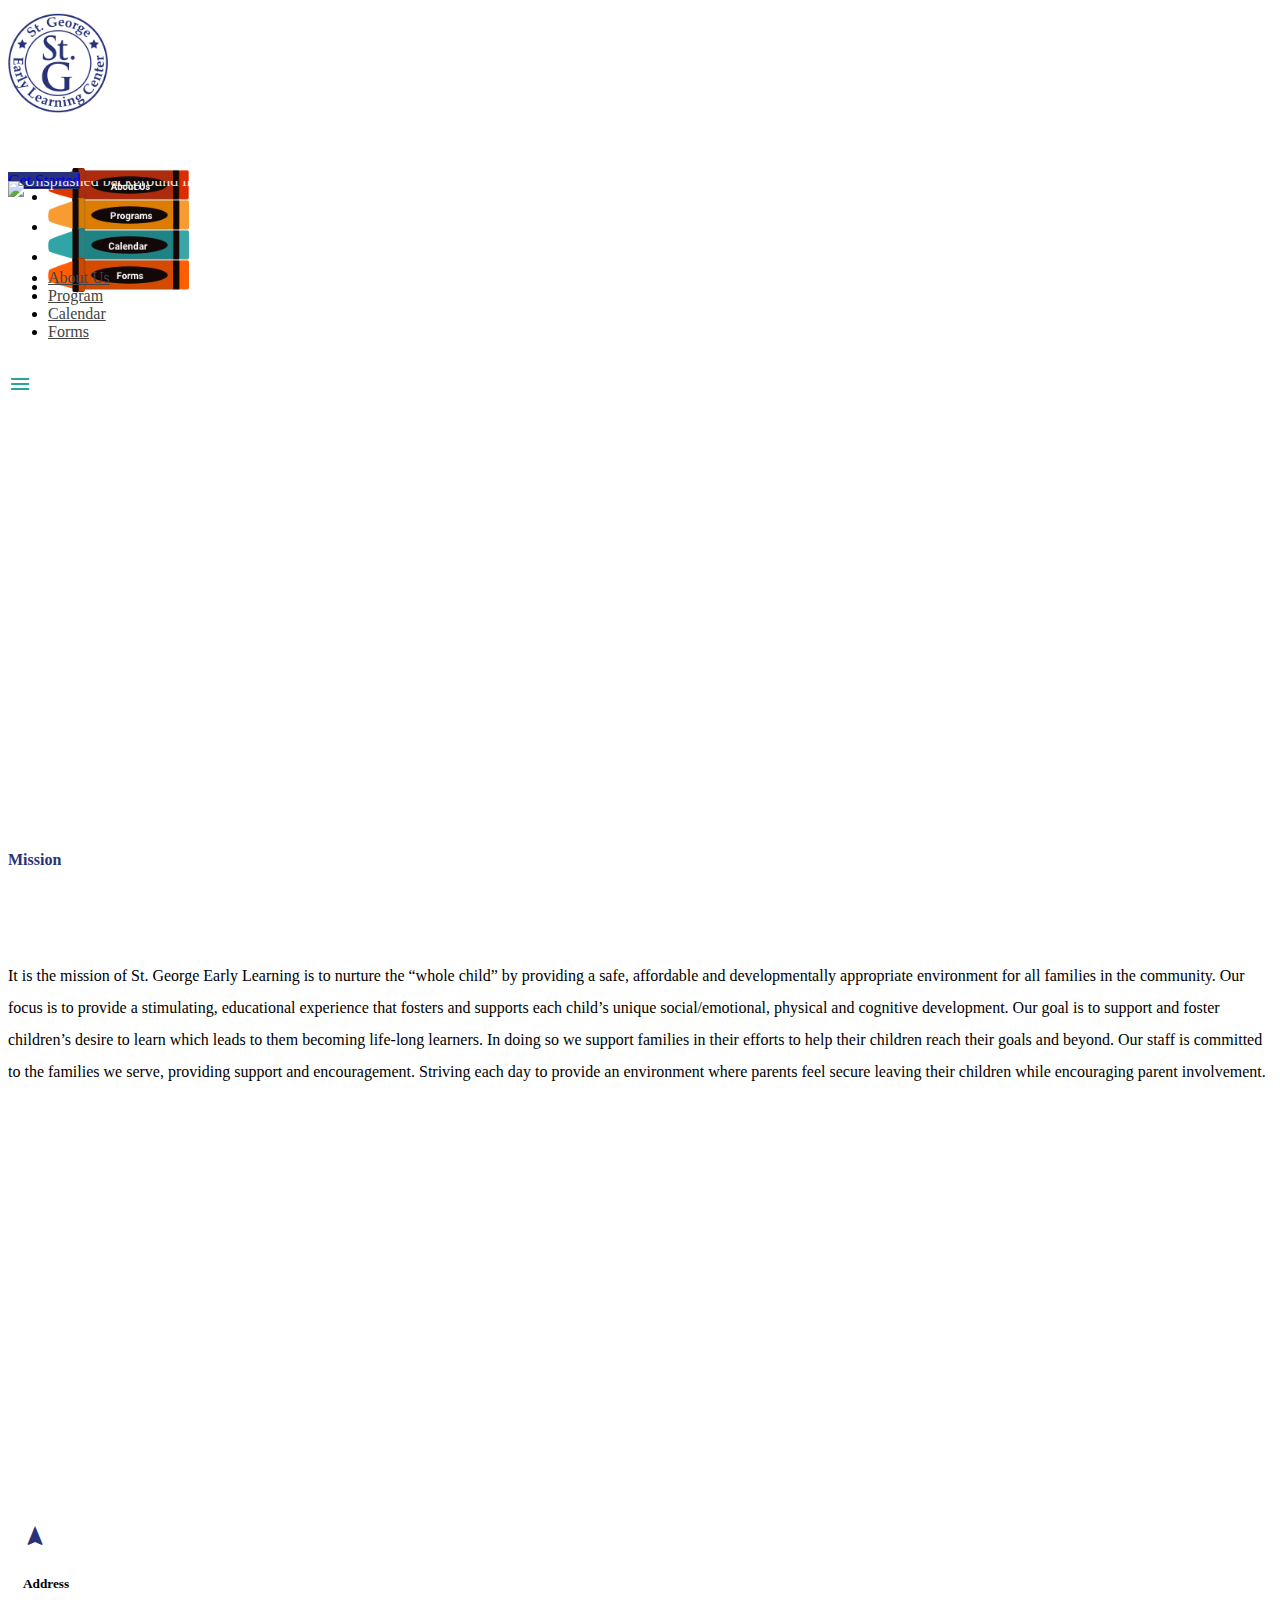
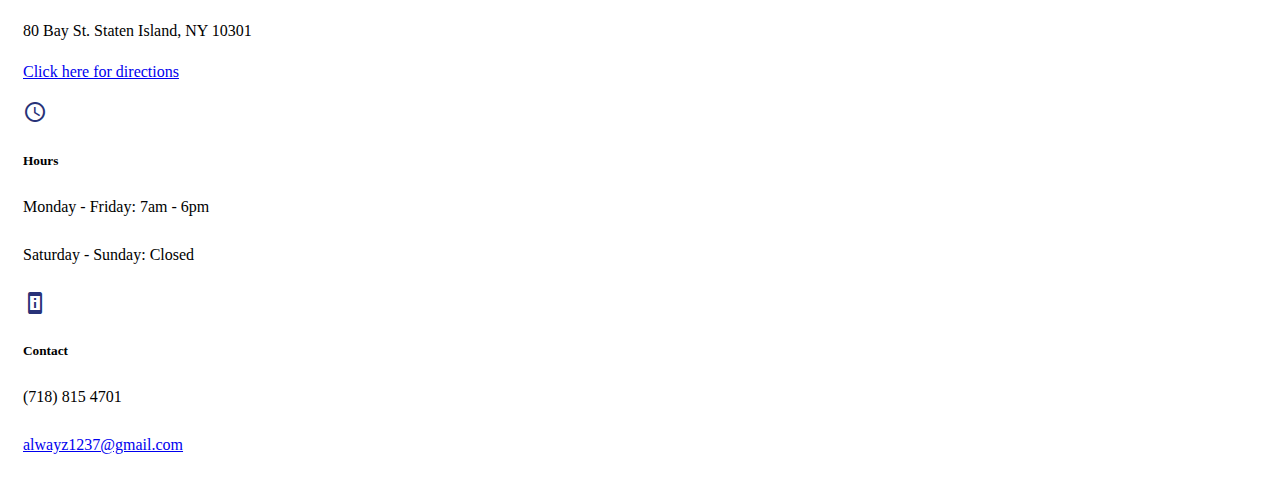
==== index.html @ 3e440f98 "made logo bigger" ====
<!DOCTYPE html>
<html lang="en">
<head>
  <meta http-equiv="Content-Type" content="text/html; charset=UTF-8"/>
  <meta name="viewport" content="width=device-width, initial-scale=1, maximum-scale=1.0, user-scalable=no"/>
  <title>St. George Learning Center</title>

  <!-- CSS  -->
  <link href="https://fonts.googleapis.com/icon?family=Material+Icons" rel="stylesheet">
  <link href="css/materialize.css" type="text/css" rel="stylesheet" media="screen,projection"/>
  <link href="css/style.css" type="text/css" rel="stylesheet" media="screen,projection"/>
</head>
<body>
  <!-- NavBar -->
  <nav id="nav" class="white" role="navigation">
    <div class="nav-wrapper container">
      <a href="#" class="brand-logo">
        <img class="nav-img" src="img/stgel_logo@2x.png" alt="red" height="100" width="100">
      </a>
      <ul class="hide-on-med-and-down right">
        <li class="menu-item">
            <img class="nav-img" src="img/red_Crayon.png" alt="red" height="33.6" width="140.8">
        </li>
        <li class="menu-item">
            <img class="nav-img" src="img/yellow_Crayon.png" alt="red" height="33.6" width="140.8">
        </li>
        <li class="menu-item">
            <img class="nav-img" src="img/Aqua_Crayon.png" alt="red" height="33.6" width="140.8">
        </li>
        <li class="menu-item">
            <img class="nav-img" src="img/orange_Crayon.png" alt="red" height="33.6" width="140.8">
        </li>
      </ul>
      <ul id="nav-mobile" class="side-nav">
        <li><a href="#">About Us</a></li>
        <li><a href="#">Program</a></li>
        <li><a href="#">Calendar</a></li>
        <li><a href="#">Forms</a></li>
      </ul>
      <a href="#" data-activates="nav-mobile" class="button-collapse "><i class="material-icons nav-hamburger">menu</i></a>
    </div>
  </nav>
  <!-- /NavBar -->

  <!-- Banner -->
  <div class="parallax-container">
    <div class="section">
      <div class="container">

        <h3 class="header center text-lighten-2">Education is empowerment, only the educated are free.</h3>
        <div class="row center">
          <h5 class="header col s12 light">St. George is an innovative learning center built for kids enriched development</h5>
        </div>
        <div class="row center">
          <a href="http://materializecss.com/getting-started.html" id="download-button" class="btn-large waves-effect waves-light st-blue lighten-1">Get Started</a>
        </div>
      </div>
    </div>
    <div class="parallax"><img src="img/home-banner.jpg" alt="Unsplashed background img 1"></div>
  </div>
  <!-- /Banner -->

  <!-- Mission -->
  <div class="container">
    <div class="section">

      <!--   Icon Section   -->
      <div class="row">
        <div class="col s12 m12">
        </br>
        <h4 class="left bold st-blue-font">Mission</h4>
      </br>
    </br>
  </br>
  <p class="light">It is the mission of St. George Early Learning is to nurture the “whole child” by providing a safe, affordable and developmentally appropriate environment for all families in the community. Our focus is to provide a stimulating, educational experience that fosters and supports each child’s unique social/emotional, physical and cognitive development. Our goal is to support and foster children’s desire to learn which leads to them becoming life-long learners. In doing so we support families in their efforts to help their children reach their goals and beyond. Our staff is committed to the families we serve, providing support and encouragement. Striving each day to provide an environment where parents feel secure leaving their children while encouraging parent involvement. </p>
</div>
</div>

</div>
</div>

</div>
<!--/Mission-->

<!--Map-->
<div id="map"></div>
<script>
function initMap() {
  var myLatLng = {lat: 40.639965, lng: -74.075740};

  var mapDiv = document.getElementById('map');
  var map = new google.maps.Map(mapDiv, {
    center: {lat:40.639965,lng: -74.075740},
    scrollwheel: false,
    navigationControl: false,
    mapTypeControl: false,
    scaleControl: false,
    draggable: false,
    zoom: 15
  });

  var marker = new google.maps.Marker({
    position: myLatLng,
    map: map,
    title: 'Hello World!'
  });
}
</script>
<!--/Map-->

<!--   Icon Section   -->
<div class="row">
  <div class="col s12 m4">
    <div class="icon-block">
      <h2 class="center st-blue-font"><i class="material-icons">navigation</i></h2>
      <h5 class="center">Address</h5>
      <p class="light center">80 Bay St. Staten Island, NY 10301</p>
      <div class="center">
           <a href="https://www.google.com/maps/dir//80+Bay+St,+Staten+Island,+NY+10301/@40.6328197,-74.1139231,13z/data=!4m8!4m7!1m0!1m5!1m1!1s0x89c24fd2a3f9328f:0xc81e6b30da30cc86!2m2!1d-74.075894!2d40.639984" class="waves-effect waves-light btn center">Click here for directions</a>
      </div>
    </div>
  </div>
  <div class="col s12 m4">
    <div class="icon-block">
      <h2 class="center st-blue-font"><i class="material-icons">schedule</i></h2>
      <h5 class="center">Hours</h5>

      <p class="light center">Monday - Friday: 7am - 6pm </p>
      <p class="light center">Saturday - Sunday: Closed</p>
    </div>
  </div>

  <div class="col s12 m4">
    <div class="icon-block">
      <h2 class="center st-blue-font"><i class="material-icons">perm_device_information</i></h2>
      <h5 class="center">Contact</h5>
      <p class="light center"></p>
      <p class="light center"> (718) 815 4701</p>
      <p class="light center"><a href="mailto:alwayz1237@gmail.com" target="_top">alwayz1237@gmail.com</a></p>
    </div>
  </div>
</div>

<!--/Information-->

<!--  Scripts-->
<script src="https://code.jquery.com/jquery-2.1.1.min.js"></script>
<script src="js/materialize.js"></script>
<script src="js/init.js"></script>
<script async defer
src="https://maps.googleapis.com/maps/api/js?key=AIzaSyDBNYSMaPPymkaBdqj45Kg56d4DRaugD8U&callback=initMap">
</script>

</body>
</html>
---- css/style.css ----
/* Custom Stylesheet */
/**
 * Use this file to override Materialize files so you can update
 * the core Materialize files in the future
 *
 * Made By MaterializeCSS.com
 */

nav ul a,
nav .brand-logo {
  color: #444;
}

p {
  line-height: 2rem;
}

.button-collapse {
  color: #26a69a;
}

.parallax-container {
  min-height: 380px;
  line-height: 0;
  height: auto;
  color: rgba(255,255,255,.9);
}
  .parallax-container .section {
    width: 100%;
  }

@media only screen and (max-width : 992px) {
  .parallax-container .section {
    position: absolute;
    top: 40%;
  }
  #index-banner .section {
    top: 10%;
  }
}

@media only screen and (max-width : 600px) {
  #index-banner .section {
    top: 0;
  }
}

.icon-block {
  padding: 0 15px;
}
.icon-block .material-icons {
  font-size: inherit;
}

footer.page-footer {
  margin: 0;
}

.p-top10{
  padding-top: 10px;
}

.p-bottom10{
  padding-bottom: 10px;
}

.p-right10{
  padding-right: 10px;
}

.p-left10{
  padding-left: 10px;
}

.p-top5{
  padding-top: 5px;
}

.p-bottom5{
  padding-bottom: 5px;
}

.p-right5{
  padding-right: 5px;
}

.p-left5{
  padding-left: 5px;
}

/* navBar */
.logo{
  padding-top: 3px;
  width: 10%
}

.h-logo{
  padding-top: 3px !important;
}

.menu-item{
  height: 0px;
  padding-top: 30px;
  padding-right: 10px;
}

.menu-item-r{
  padding-right: 10px;
}
.menu-item-l{}

#nav{
  height: 110px;
}

.nav-img{
  margin-top: 5px;
  height: 35.7 !important;
  width: 149.6 !important;
}

.nav-hamburger{
  margin-top: 15px;
}

.parallax-container {
      height: 675px;
}

/*colors*/
.st-blue{
  background-color: #283278;
}

.st-blue-font{
  color: #283278;
}

.addr{
  margin-top: 4px;
  margin-bottom: 0px;
}

/*maps*/
#map {
  width: 100%;
  height: 400px;
}
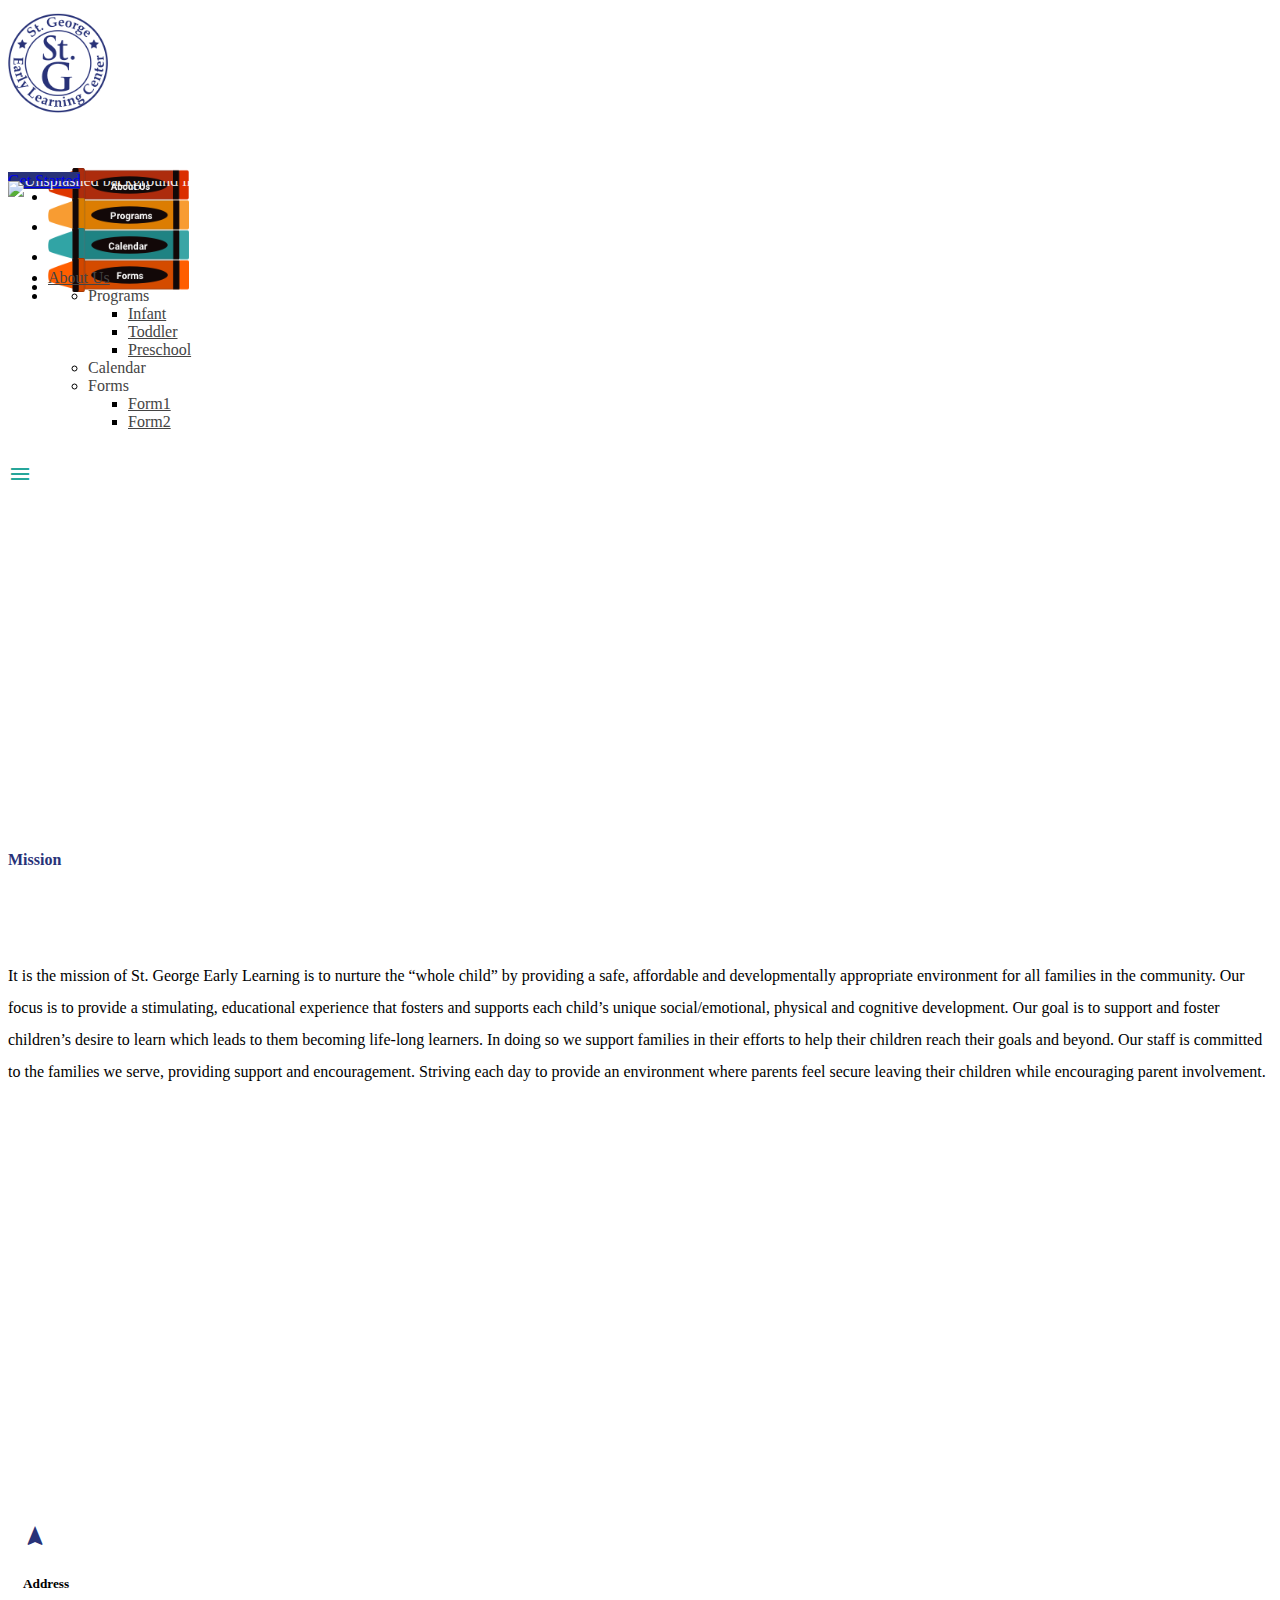
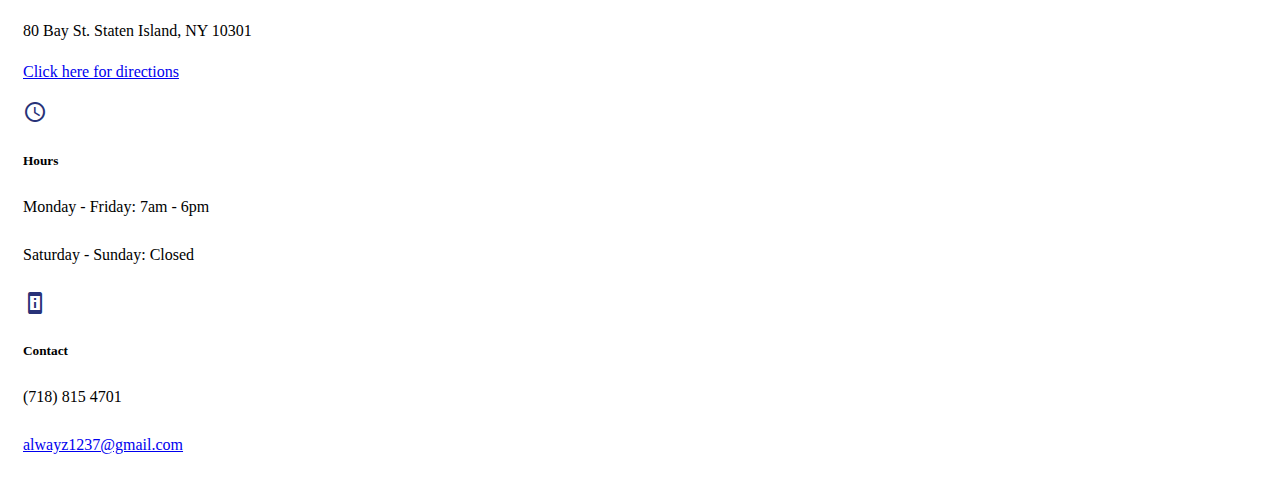
==== commit 2319a7ff: "Added new dropdown to side nav bar" ====
--- a/index.html
+++ b/index.html
@@ -11,35 +11,73 @@
   <link href="css/style.css" type="text/css" rel="stylesheet" media="screen,projection"/>
 </head>
 <body>
-  <!-- NavBar -->
-  <nav id="nav" class="white" role="navigation">
-    <div class="nav-wrapper container">
-      <a href="#" class="brand-logo">
-        <img class="nav-img" src="img/stgel_logo@2x.png" alt="red" height="100" width="100">
-      </a>
-      <ul class="hide-on-med-and-down right">
-        <li class="menu-item">
-            <img class="nav-img" src="img/red_Crayon.png" alt="red" height="33.6" width="140.8">
-        </li>
-        <li class="menu-item">
-            <img class="nav-img" src="img/yellow_Crayon.png" alt="red" height="33.6" width="140.8">
-        </li>
-        <li class="menu-item">
-            <img class="nav-img" src="img/Aqua_Crayon.png" alt="red" height="33.6" width="140.8">
-        </li>
-        <li class="menu-item">
-            <img class="nav-img" src="img/orange_Crayon.png" alt="red" height="33.6" width="140.8">
-        </li>
-      </ul>
-      <ul id="nav-mobile" class="side-nav">
-        <li><a href="#">About Us</a></li>
-        <li><a href="#">Program</a></li>
-        <li><a href="#">Calendar</a></li>
-        <li><a href="#">Forms</a></li>
-      </ul>
-      <a href="#" data-activates="nav-mobile" class="button-collapse "><i class="material-icons nav-hamburger">menu</i></a>
-    </div>
-  </nav>
+
+    <!-- NavBar -->
+    <nav id="nav" class="white" role="navigation">
+      <div class="nav-wrapper container">
+        <a href="index.html" class="brand-logo">
+          <img class="nav-img" src="img/stgel_logo@2x.png" alt="red" height="100" width="100">
+        </a>
+        <ul class="hide-on-med-and-down right">
+          <li class="menu-item">
+              <a href="about.html">
+                <img class="nav-img" src="img/red_Crayon.png" alt="red" height="33.6" width="140.8"></a>
+          </li>
+          <!-- Programs Dropdown -->
+          <li class="menu-item">
+            <a class="dropdown-button" href="#!" data-activates="dropdown1">
+                <img class="nav-img" src="img/yellow_Crayon.png" alt="red" height="33.6" width="140.8"></a>
+            </a>
+          </li>
+          <li class="menu-item">
+              <a class="dropdown-button" href="#!" data-activates="dropdown1" href="programs.html">
+                <img class="nav-img" src="img/Aqua_Crayon.png" alt="red" height="33.6" width="140.8">
+              </a>
+          </li>
+          <li class="menu-item">
+            <a href="forms.html">
+              <img class="nav-img" src="img/orange_Crayon.png" alt="red" height="33.6" width="140.8"></a>
+          </li>
+        </ul>
+
+        <ul id="nav-mobile" class="side-nav">
+            <!--About Us-->
+            <li class="bold"><a href="index.html" class="waves-effect waves-teal active">About Us</a></li>
+            <li class="no-padding">
+              <ul class="collapsible collapsible-accordion">
+                <!--Programs-->
+                <li class="bold"><a class="collapsible-header waves-effect waves-teal">Programs</a>
+                  <div class="collapsible-body" style="">
+                    <ul>
+                      <li><a href="views/infant.html">Infant</a></li>
+                      <li><a href="views/toddler.html">Toddler</a></li>
+                      <li><a href="views/preschool.html">Preschool</a></li>
+                    </ul>
+                  </div>
+                </li>
+                <!-- Calendar -->
+                <li class="bold"><a class="collapsible-header waves-effect waves-teal">Calendar</a>
+                  <!-- <div class="collapsible-body" style="">
+                    <ul>
+                      <li><a href="badges.html">Badges</a></li>
+                    </ul>
+                  </div> -->
+                </li>
+                <!-- Forms -->
+                <li class="bold"><a class="collapsible-header waves-effect waves-teal">Forms</a>
+                  <div class="collapsible-body" style="">
+                    <ul>
+                      <li><a href="collapsible.html">Form1</a></li>
+                      <li><a href="dialogs.html">Form2</a></li>
+                    </ul>
+                  </div>
+                </li>
+              </ul>
+            </li>
+          </ul>
+        <a href="#" data-activates="nav-mobile" class="button-collapse "><i class="material-icons nav-hamburger">menu</i></a>
+      </div>
+    </nav>
   <!-- /NavBar -->
 
   <!-- Banner -->
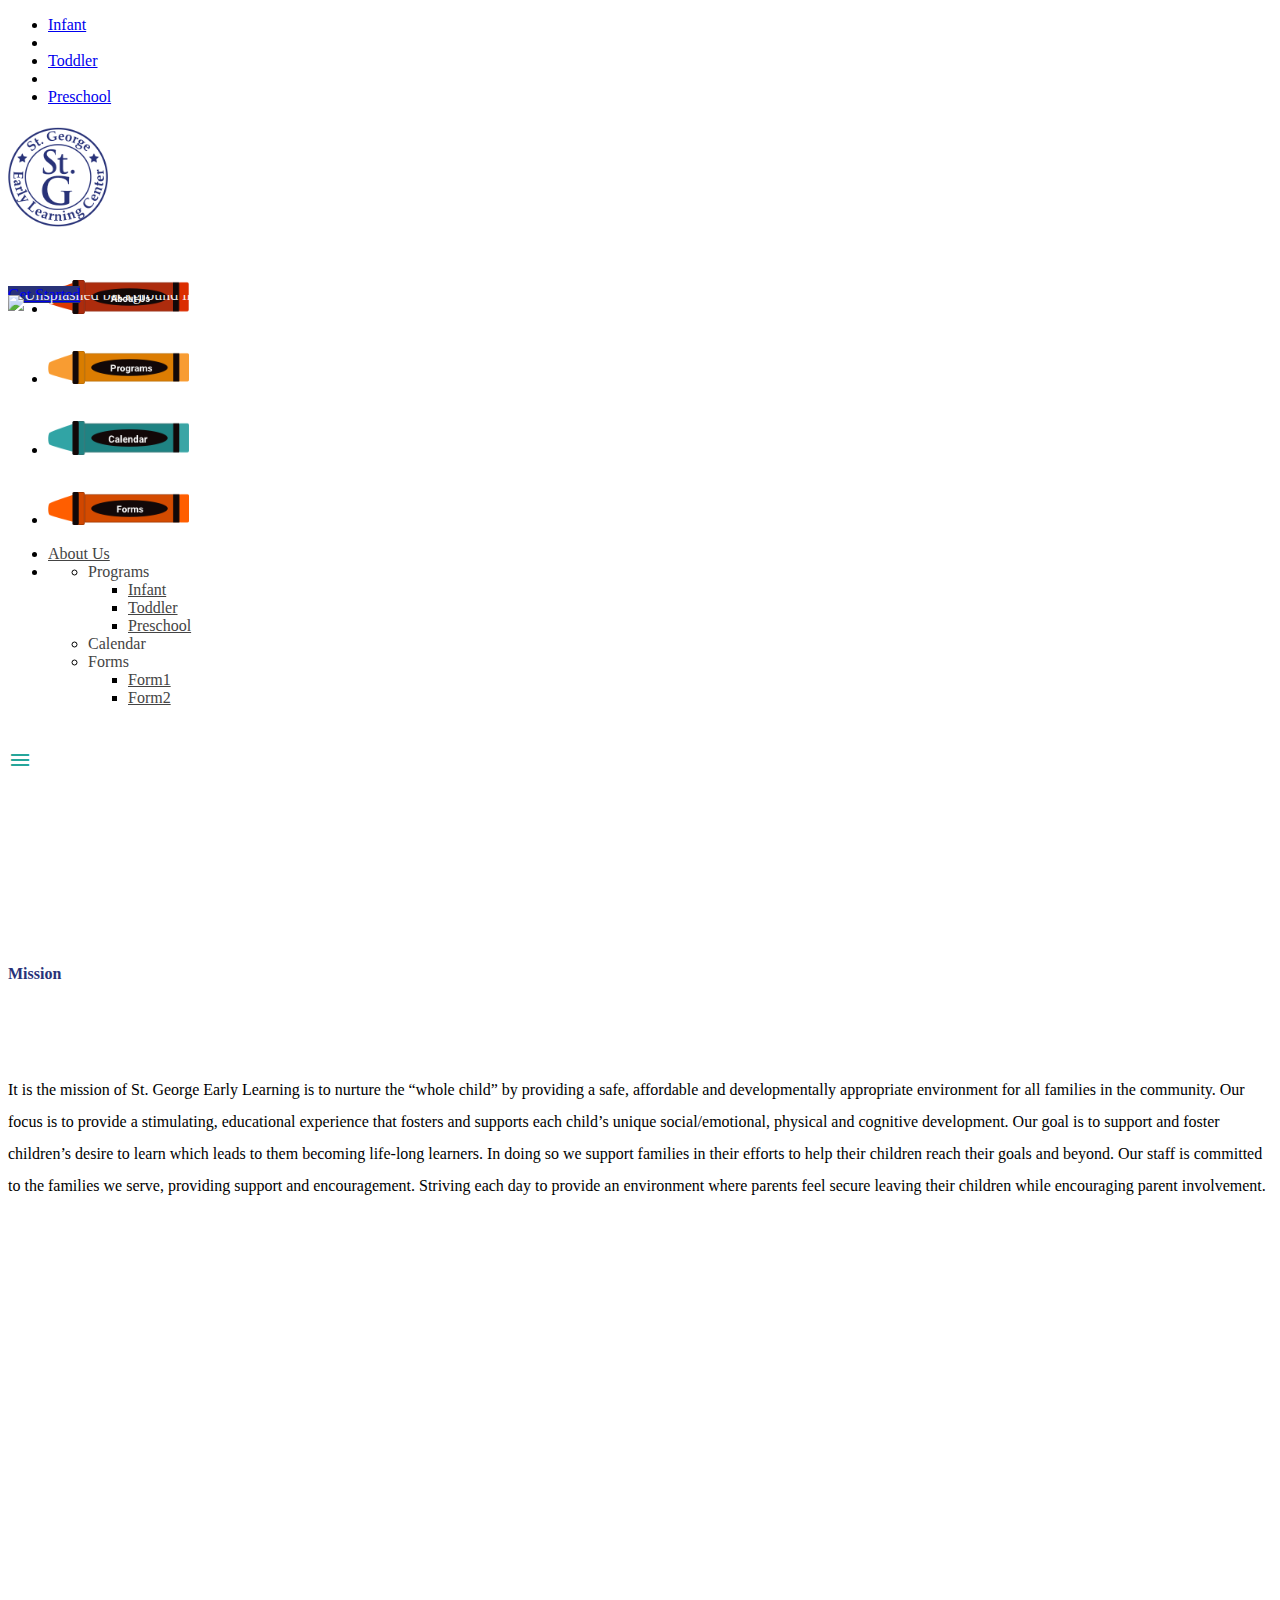
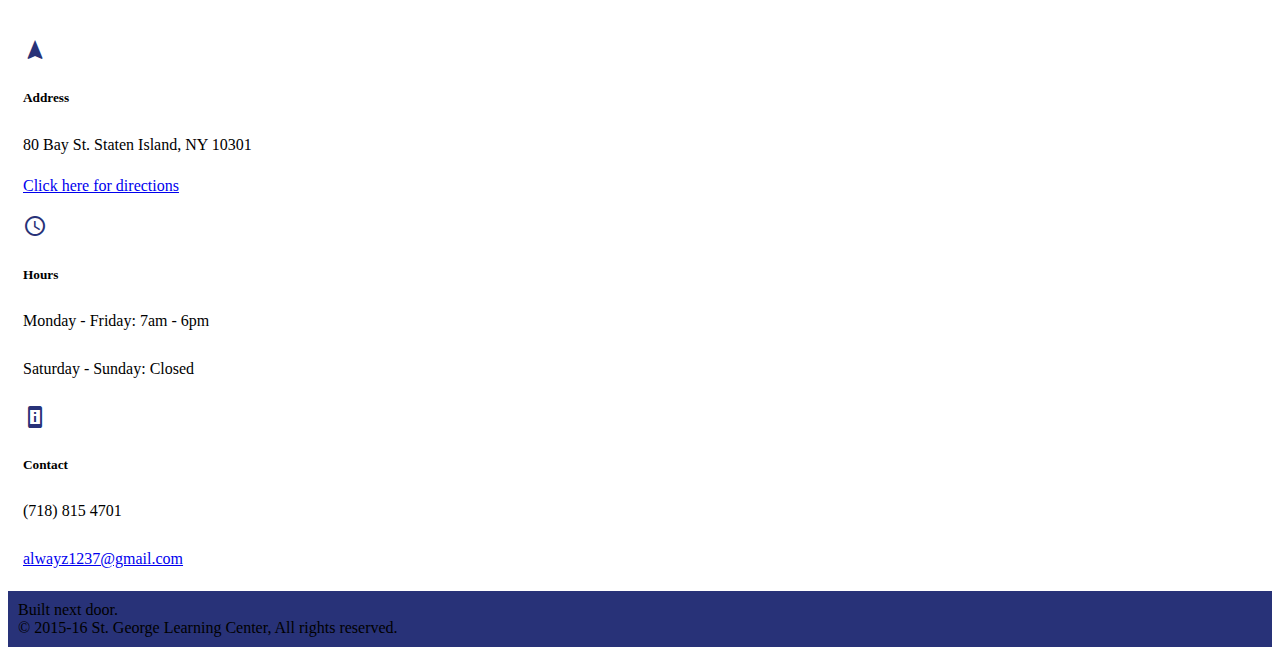
==== commit 132dfebd: "Added copyright" ====
--- a/index.html
+++ b/index.html
@@ -12,30 +12,40 @@
 </head>
 <body>
 
+
+  <!-- Dropdown Structure -->
+  <ul id="programs-dropdown" class="dropdown-content">
+    <li><a href="#!">Infant</a></li>
+    <li class="divider"></li>
+    <li><a href="#!">Toddler</a></li>
+    <li class="divider"></li>
+    <li><a href="#!">Preschool</a></li>
+  </ul>
+
     <!-- NavBar -->
     <nav id="nav" class="white" role="navigation">
       <div class="nav-wrapper container">
         <a href="index.html" class="brand-logo">
-          <img class="nav-img" src="img/stgel_logo@2x.png" alt="red" height="100" width="100">
+          <img class="logo-img" src="img/stgel_logo@2x.png" alt="red" height="100" width="100">
         </a>
         <ul class="hide-on-med-and-down right">
           <li class="menu-item">
-              <a href="about.html">
+              <a class="menu-a frame" href="about.html">
                 <img class="nav-img" src="img/red_Crayon.png" alt="red" height="33.6" width="140.8"></a>
           </li>
           <!-- Programs Dropdown -->
           <li class="menu-item">
-            <a class="dropdown-button" href="#!" data-activates="dropdown1">
+            <a class="dropdown-button menu-a" href="#!" data-activates="programs-dropdown">
                 <img class="nav-img" src="img/yellow_Crayon.png" alt="red" height="33.6" width="140.8"></a>
             </a>
           </li>
           <li class="menu-item">
-              <a class="dropdown-button" href="#!" data-activates="dropdown1" href="programs.html">
+              <a class="menu-a" href="#!" href="calendar.html">
                 <img class="nav-img" src="img/Aqua_Crayon.png" alt="red" height="33.6" width="140.8">
               </a>
           </li>
           <li class="menu-item">
-            <a href="forms.html">
+            <a class="menu-a" href="forms.html">
               <img class="nav-img" src="img/orange_Crayon.png" alt="red" height="33.6" width="140.8"></a>
           </li>
         </ul>
@@ -190,4 +200,18 @@
 </script>
 
 </body>
+
+<footer class="st-blue st-footer">
+  <div class="footer-copyright">
+            <div class="container white-text">
+              Built next door.
+            </div>
+            <div class="container white-text">
+            © 2015-16 St. George Learning Center, All rights reserved.
+            </div>
+          </div>
+</footer>
+
+
+
 </html>
--- a/css/style.css
+++ b/css/style.css
@@ -99,9 +99,11 @@
 }
 
 .menu-item{
-  height: 0px;
-  padding-top: 30px;
-  padding-right: 10px;
+
+}
+
+.menu-a {
+  height: 110px;
 }
 
 .menu-item-r{
@@ -114,13 +116,17 @@
 }
 
 .nav-img{
-  margin-top: 5px;
+  margin-top: 33px;
   height: 35.7 !important;
   width: 149.6 !important;
 }
 
+.logo-img{
+  margin-top: 5px;
+}
+
 .nav-hamburger{
-  margin-top: 15px;
+  margin-top: 25px;
 }
 
 .parallax-container {
@@ -129,7 +135,11 @@
 
 /*colors*/
 .st-blue{
-  background-color: #283278;
+  background-color: #283278 !important;
+}
+
+.st-footer{
+  padding: 10px
 }
 
 .st-blue-font{
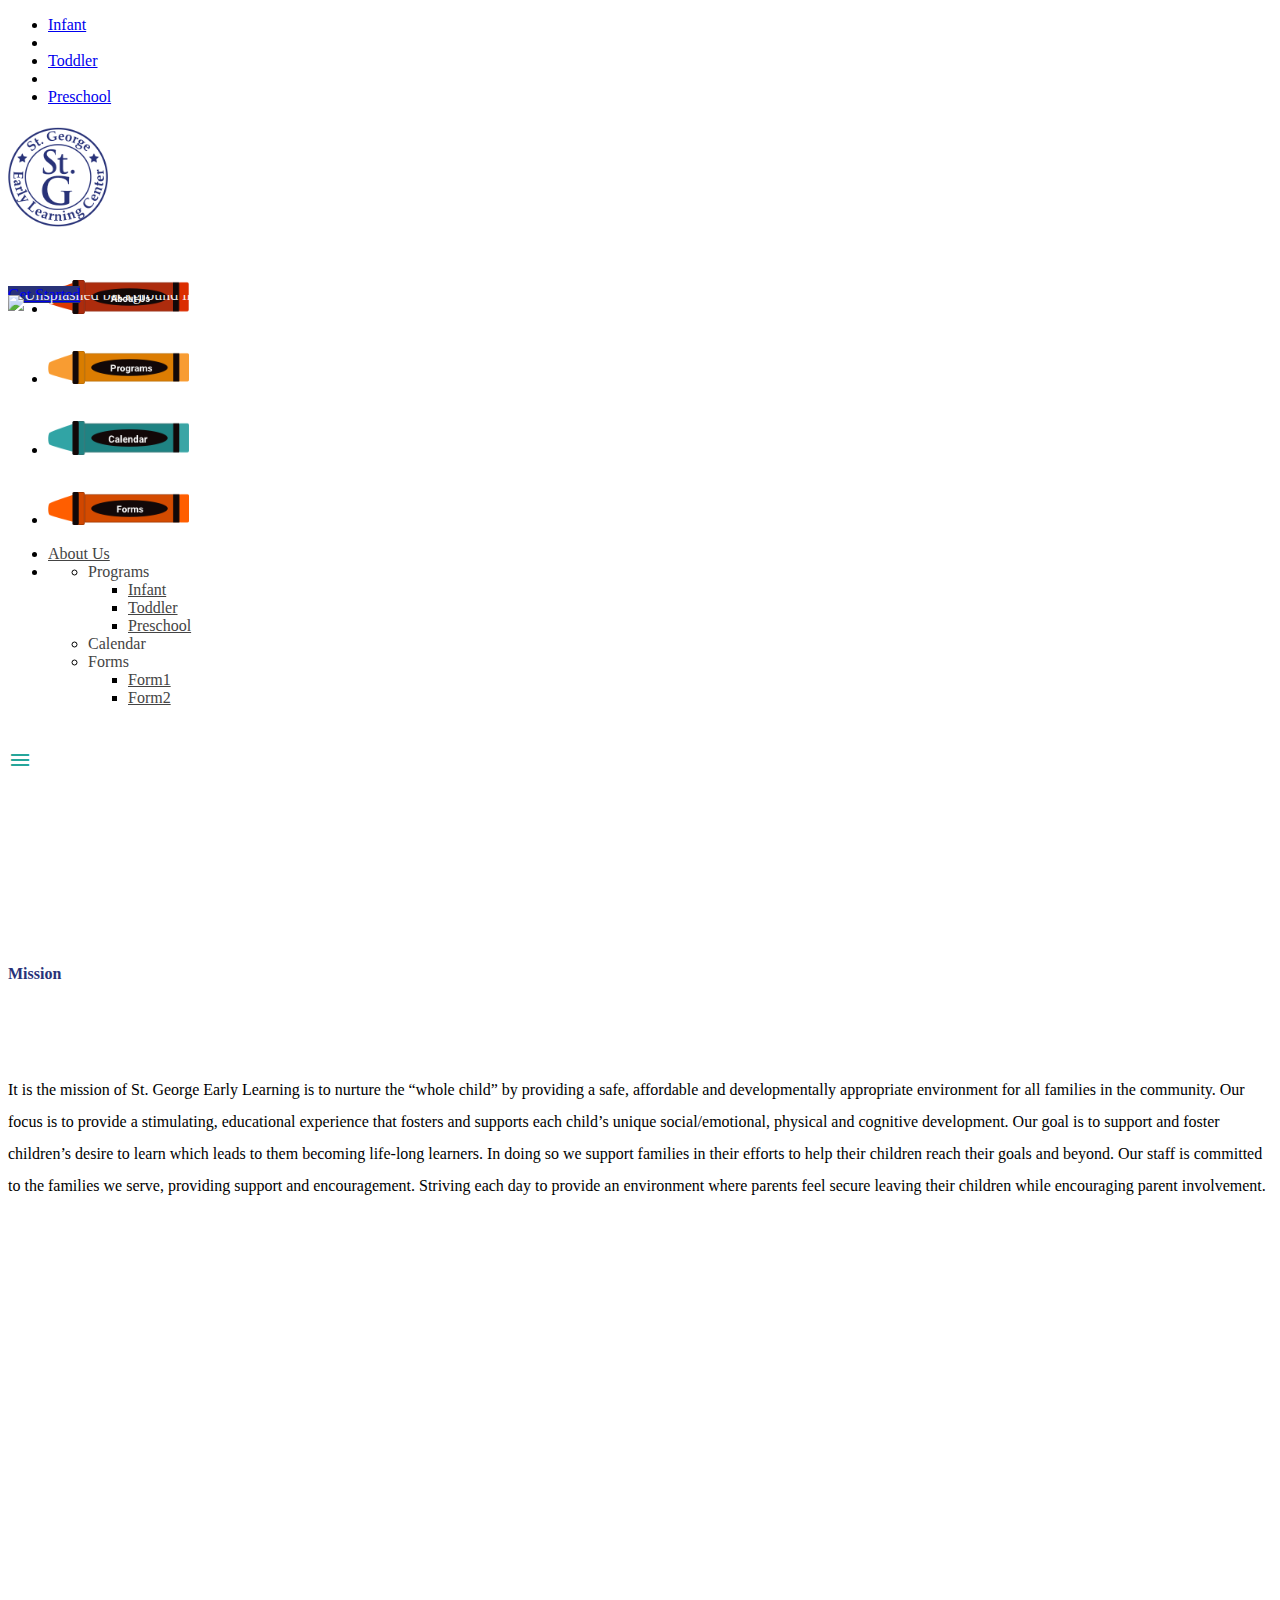
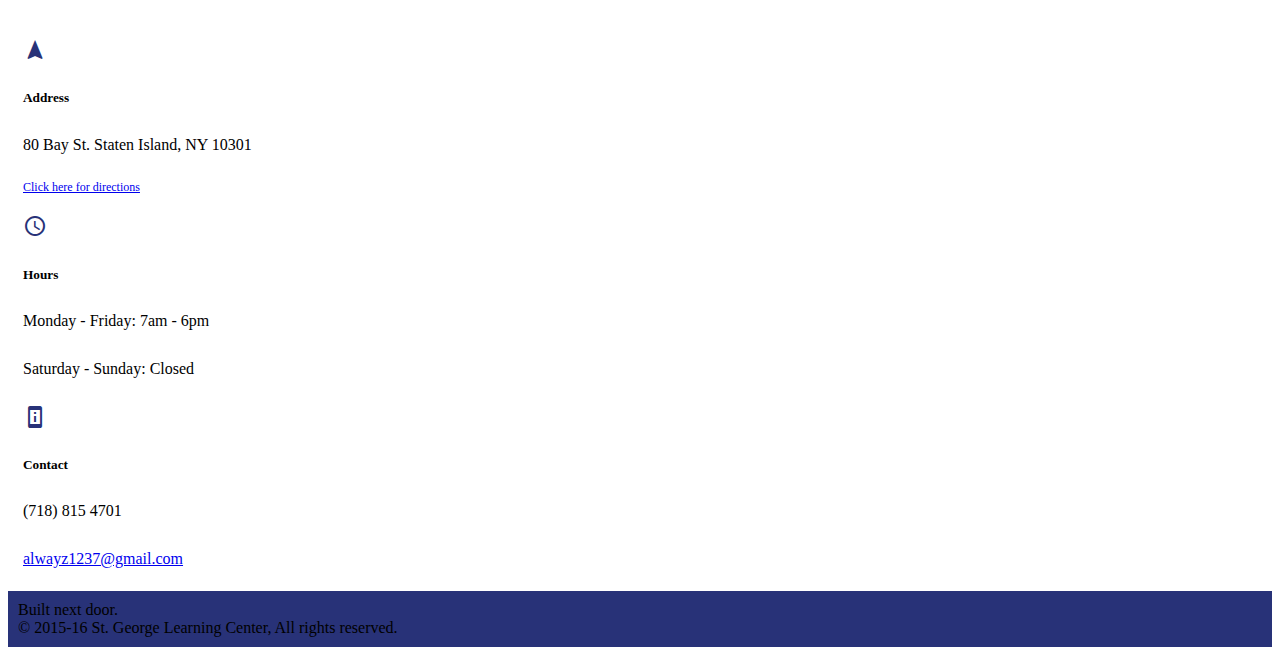
==== commit dd1a7215: "Cleaned index view" ====
--- a/index.html
+++ b/index.html
@@ -157,6 +157,7 @@
 <!--/Map-->
 
 <!--   Icon Section   -->
+<div class="container">
 <div class="row">
   <div class="col s12 m4">
     <div class="icon-block">
@@ -164,7 +165,7 @@
       <h5 class="center">Address</h5>
       <p class="light center">80 Bay St. Staten Island, NY 10301</p>
       <div class="center">
-           <a href="https://www.google.com/maps/dir//80+Bay+St,+Staten+Island,+NY+10301/@40.6328197,-74.1139231,13z/data=!4m8!4m7!1m0!1m5!1m1!1s0x89c24fd2a3f9328f:0xc81e6b30da30cc86!2m2!1d-74.075894!2d40.639984" class="waves-effect waves-light btn center">Click here for directions</a>
+           <a class="btn btn-dir" href="https://www.google.com/maps/dir//80+Bay+St,+Staten+Island,+NY+10301/@40.6328197,-74.1139231,13z/data=!4m8!4m7!1m0!1m5!1m1!1s0x89c24fd2a3f9328f:0xc81e6b30da30cc86!2m2!1d-74.075894!2d40.639984" class="waves-effect waves-light btn center">Click here for directions</a>
       </div>
     </div>
   </div>
@@ -187,6 +188,7 @@
       <p class="light center"><a href="mailto:alwayz1237@gmail.com" target="_top">alwayz1237@gmail.com</a></p>
     </div>
   </div>
+</div>
 </div>
 
 <!--/Information-->
--- a/css/style.css
+++ b/css/style.css
@@ -151,6 +151,10 @@
   margin-bottom: 0px;
 }
 
+.btn-dir{
+  font-size: 12px;
+}
+
 /*maps*/
 #map {
   width: 100%;
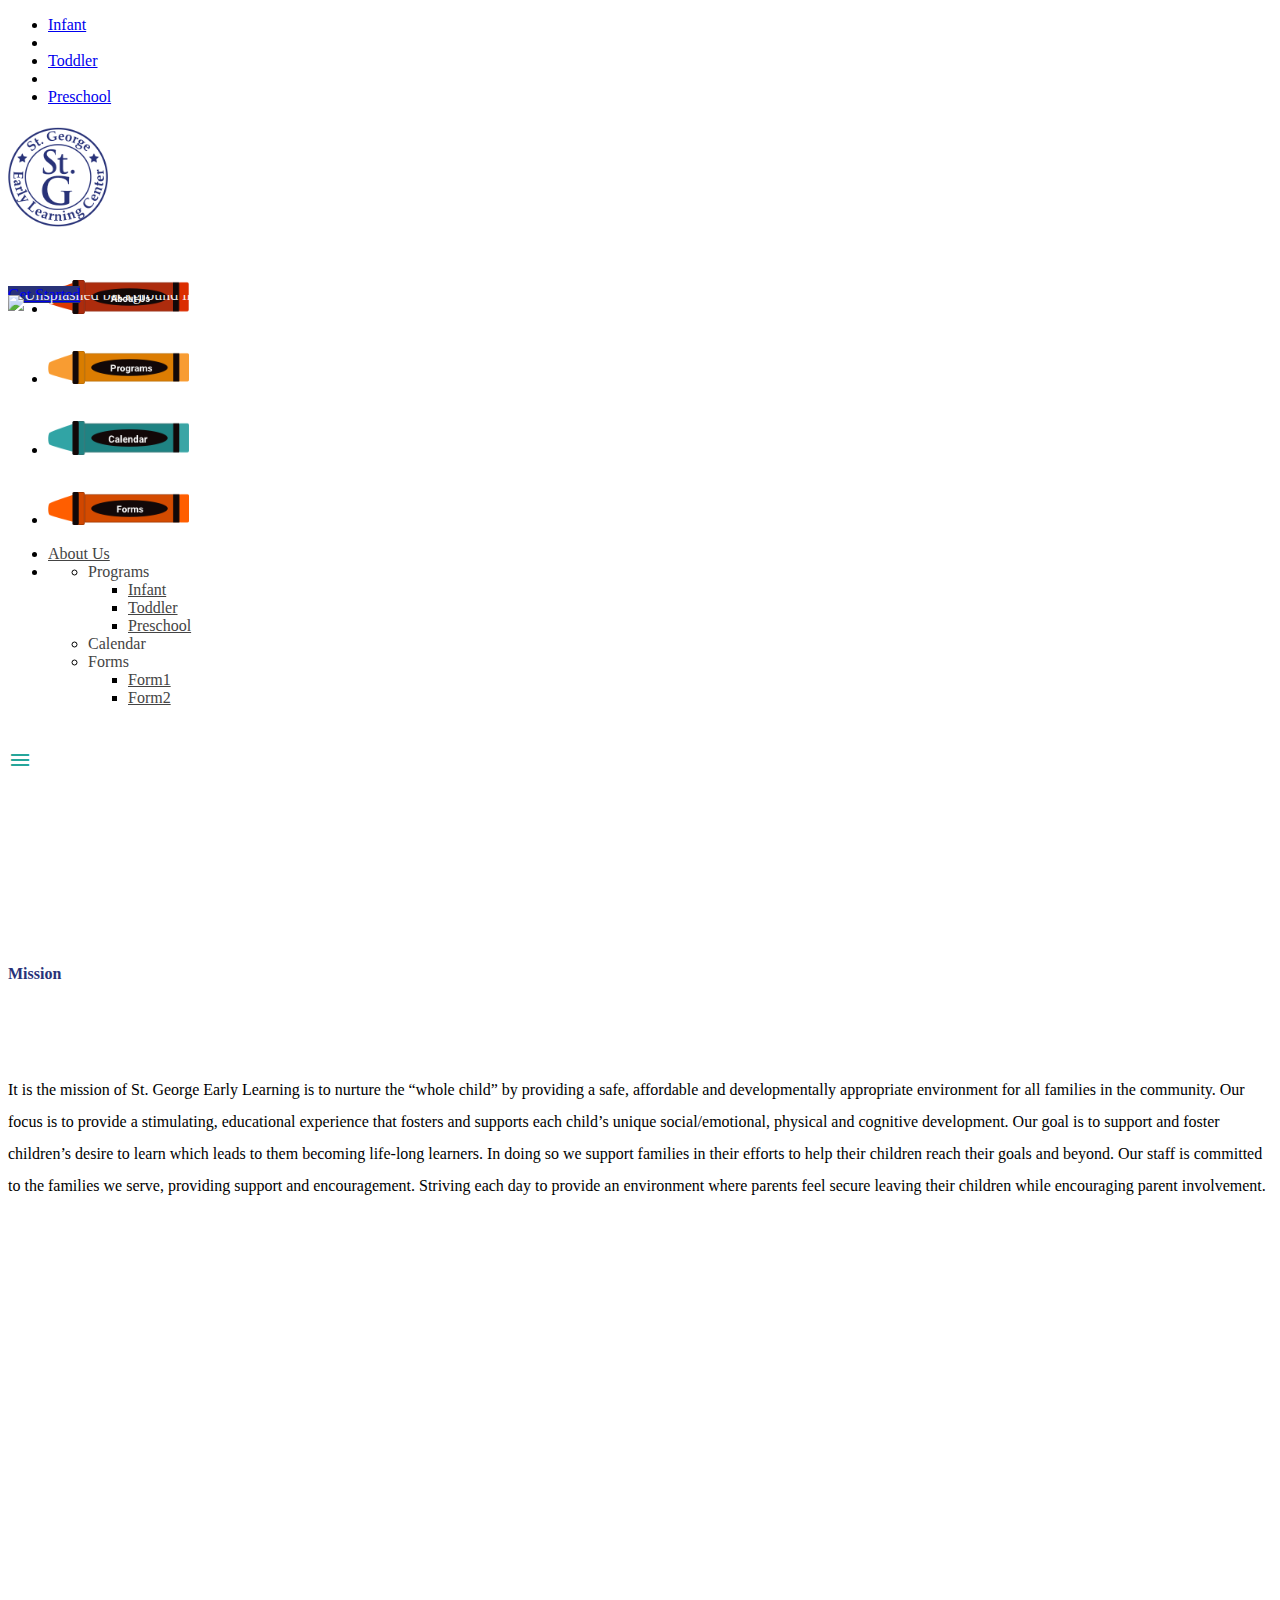
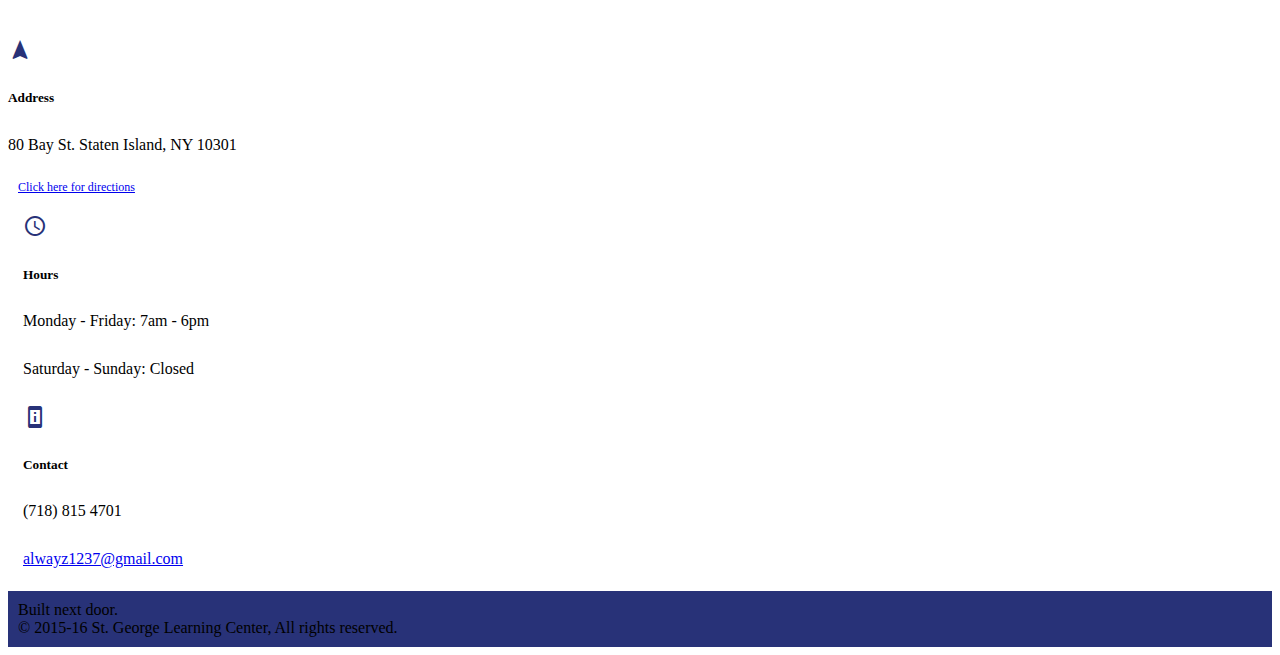
==== commit 70e242a4: "Fixed directions button-collapse" ====
--- a/index.html
+++ b/index.html
@@ -160,12 +160,12 @@
 <div class="container">
 <div class="row">
   <div class="col s12 m4">
-    <div class="icon-block">
+    <div class="icon-block icon-blk-st">
       <h2 class="center st-blue-font"><i class="material-icons">navigation</i></h2>
       <h5 class="center">Address</h5>
       <p class="light center">80 Bay St. Staten Island, NY 10301</p>
       <div class="center">
-           <a class="btn btn-dir" href="https://www.google.com/maps/dir//80+Bay+St,+Staten+Island,+NY+10301/@40.6328197,-74.1139231,13z/data=!4m8!4m7!1m0!1m5!1m1!1s0x89c24fd2a3f9328f:0xc81e6b30da30cc86!2m2!1d-74.075894!2d40.639984" class="waves-effect waves-light btn center">Click here for directions</a>
+           <a href="https://www.google.com/maps/dir//80+Bay+St,+Staten+Island,+NY+10301/@40.6328197,-74.1139231,13z/data=!4m8!4m7!1m0!1m5!1m1!1s0x89c24fd2a3f9328f:0xc81e6b30da30cc86!2m2!1d-74.075894!2d40.639984" class="waves-effect waves-light btn btn-dir center">Click here for directions</a>
       </div>
     </div>
   </div>
--- a/css/style.css
+++ b/css/style.css
@@ -153,6 +153,14 @@
 
 .btn-dir{
   font-size: 12px;
+  padding-left: 10px;
+  padding-right: 10px;
+
+}
+
+.icon-blk-st{
+  padding: 0px !important;
+
 }
 
 /*maps*/
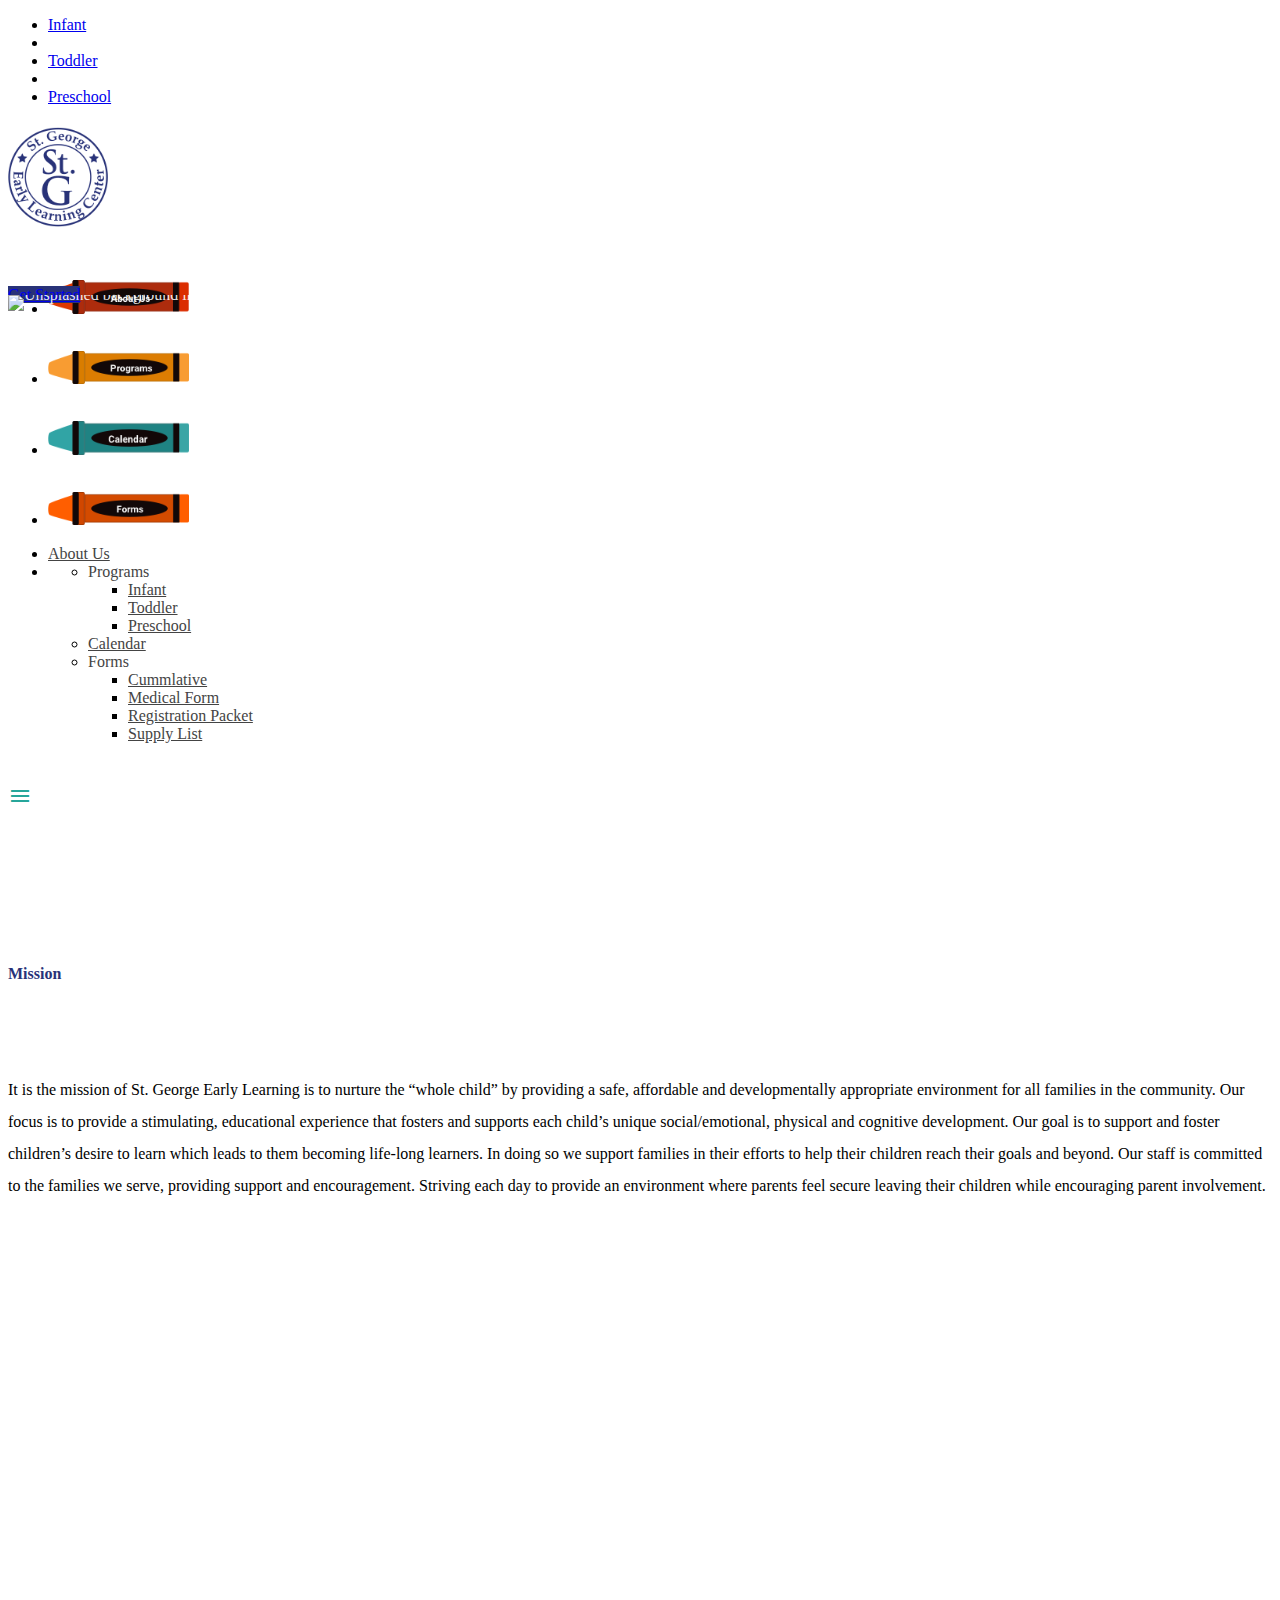
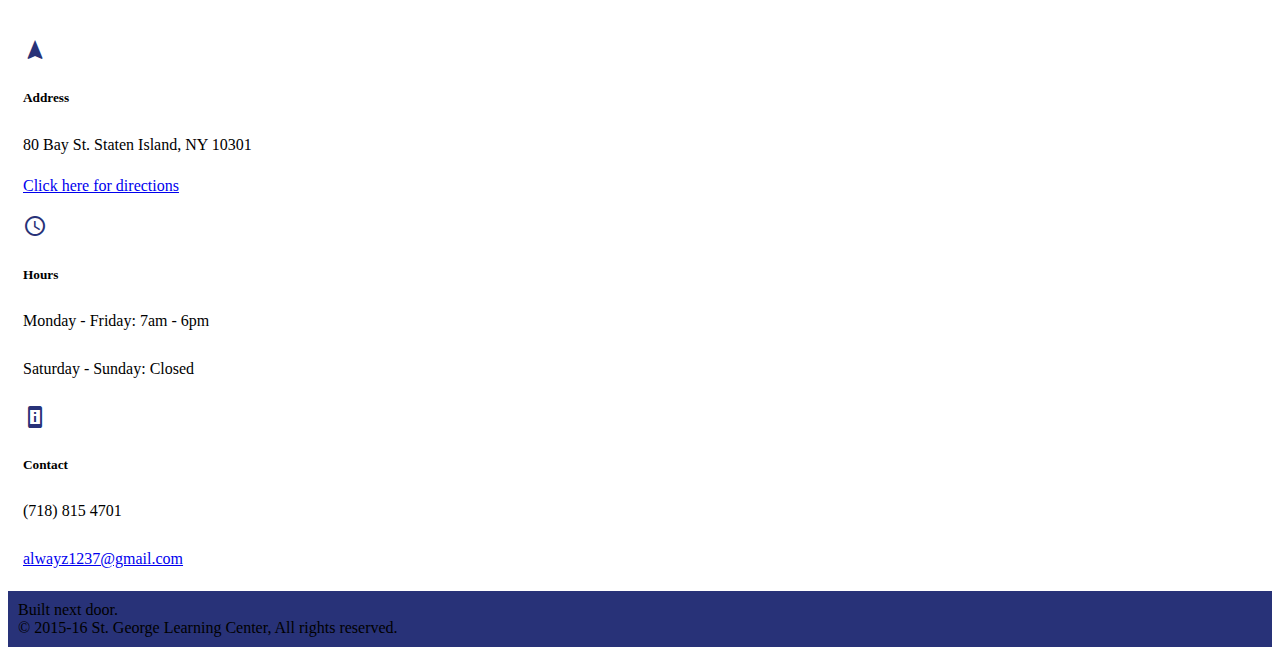
==== commit d7e2ebb3: "update index" ====
--- a/index.html
+++ b/index.html
@@ -15,11 +15,11 @@
 
   <!-- Dropdown Structure -->
   <ul id="programs-dropdown" class="dropdown-content">
-    <li><a href="#!">Infant</a></li>
+    <li><a href="./views/infant.html">Infant</a></li>
     <li class="divider"></li>
-    <li><a href="#!">Toddler</a></li>
+    <li><a href="./views/toddler.html">Toddler</a></li>
     <li class="divider"></li>
-    <li><a href="#!">Preschool</a></li>
+    <li><a href="./views/preschool.html">Preschool</a></li>
   </ul>
 
     <!-- NavBar -->
@@ -30,7 +30,7 @@
         </a>
         <ul class="hide-on-med-and-down right">
           <li class="menu-item">
-              <a class="menu-a frame" href="about.html">
+              <a class="menu-a frame" href="index.html">
                 <img class="nav-img" src="img/red_Crayon.png" alt="red" height="33.6" width="140.8"></a>
           </li>
           <!-- Programs Dropdown -->
@@ -40,12 +40,12 @@
             </a>
           </li>
           <li class="menu-item">
-              <a class="menu-a" href="#!" href="calendar.html">
+              <a class="menu-a" href="views/calendar.html" href="calendar.html">
                 <img class="nav-img" src="img/Aqua_Crayon.png" alt="red" height="33.6" width="140.8">
               </a>
           </li>
           <li class="menu-item">
-            <a class="menu-a" href="forms.html">
+            <a class="menu-a" href="views/forms.html">
               <img class="nav-img" src="img/orange_Crayon.png" alt="red" height="33.6" width="140.8"></a>
           </li>
         </ul>
@@ -66,7 +66,7 @@
                   </div>
                 </li>
                 <!-- Calendar -->
-                <li class="bold"><a class="collapsible-header waves-effect waves-teal">Calendar</a>
+                <li class="bold"><a href="calendar.html" class="collapsible-header waves-effect waves-teal">Calendar</a>
                   <!-- <div class="collapsible-body" style="">
                     <ul>
                       <li><a href="badges.html">Badges</a></li>
@@ -77,8 +77,18 @@
                 <li class="bold"><a class="collapsible-header waves-effect waves-teal">Forms</a>
                   <div class="collapsible-body" style="">
                     <ul>
-                      <li><a href="collapsible.html">Form1</a></li>
-                      <li><a href="dialogs.html">Form2</a></li>
+                      <li>
+                        <a href="./forms/Cummulative.pdf">Cummlative</a>
+                      </li>
+                      <li>
+                        <a href="./forms/Medical_Form.pdf">Medical Form</a>
+                      </li>
+                      <li>
+                        <a href="./forms/Registration_packet.doc">Registration Packet</a>
+                      </li>
+                      <li>
+                        <a href="./forms/Supply_List.doc">Supply List</a>
+                      </li>
                     </ul>
                   </div>
                 </li>
@@ -157,15 +167,14 @@
 <!--/Map-->
 
 <!--   Icon Section   -->
-<div class="container">
 <div class="row">
   <div class="col s12 m4">
-    <div class="icon-block icon-blk-st">
+    <div class="icon-block">
       <h2 class="center st-blue-font"><i class="material-icons">navigation</i></h2>
       <h5 class="center">Address</h5>
       <p class="light center">80 Bay St. Staten Island, NY 10301</p>
       <div class="center">
-           <a href="https://www.google.com/maps/dir//80+Bay+St,+Staten+Island,+NY+10301/@40.6328197,-74.1139231,13z/data=!4m8!4m7!1m0!1m5!1m1!1s0x89c24fd2a3f9328f:0xc81e6b30da30cc86!2m2!1d-74.075894!2d40.639984" class="waves-effect waves-light btn btn-dir center">Click here for directions</a>
+           <a href="https://www.google.com/maps/dir//80+Bay+St,+Staten+Island,+NY+10301/@40.6328197,-74.1139231,13z/data=!4m8!4m7!1m0!1m5!1m1!1s0x89c24fd2a3f9328f:0xc81e6b30da30cc86!2m2!1d-74.075894!2d40.639984" class="waves-effect waves-light btn center">Click here for directions</a>
       </div>
     </div>
   </div>
@@ -189,7 +198,6 @@
     </div>
   </div>
 </div>
-</div>
 
 <!--/Information-->
 
@@ -199,6 +207,15 @@
 <script src="js/init.js"></script>
 <script async defer
 src="https://maps.googleapis.com/maps/api/js?key=AIzaSyDBNYSMaPPymkaBdqj45Kg56d4DRaugD8U&callback=initMap">
+</script>
+<script>
+  (function(i,s,o,g,r,a,m){i['GoogleAnalyticsObject']=r;i[r]=i[r]||function(){
+  (i[r].q=i[r].q||[]).push(arguments)},i[r].l=1*new Date();a=s.createElement(o),
+  m=s.getElementsByTagName(o)[0];a.async=1;a.src=g;m.parentNode.insertBefore(a,m)
+  })(window,document,'script','https://www.google-analytics.com/analytics.js','ga');
+
+  ga('create', 'UA-85445406-1', 'auto');
+  ga('send', 'pageview');
 </script>
 
 </body>
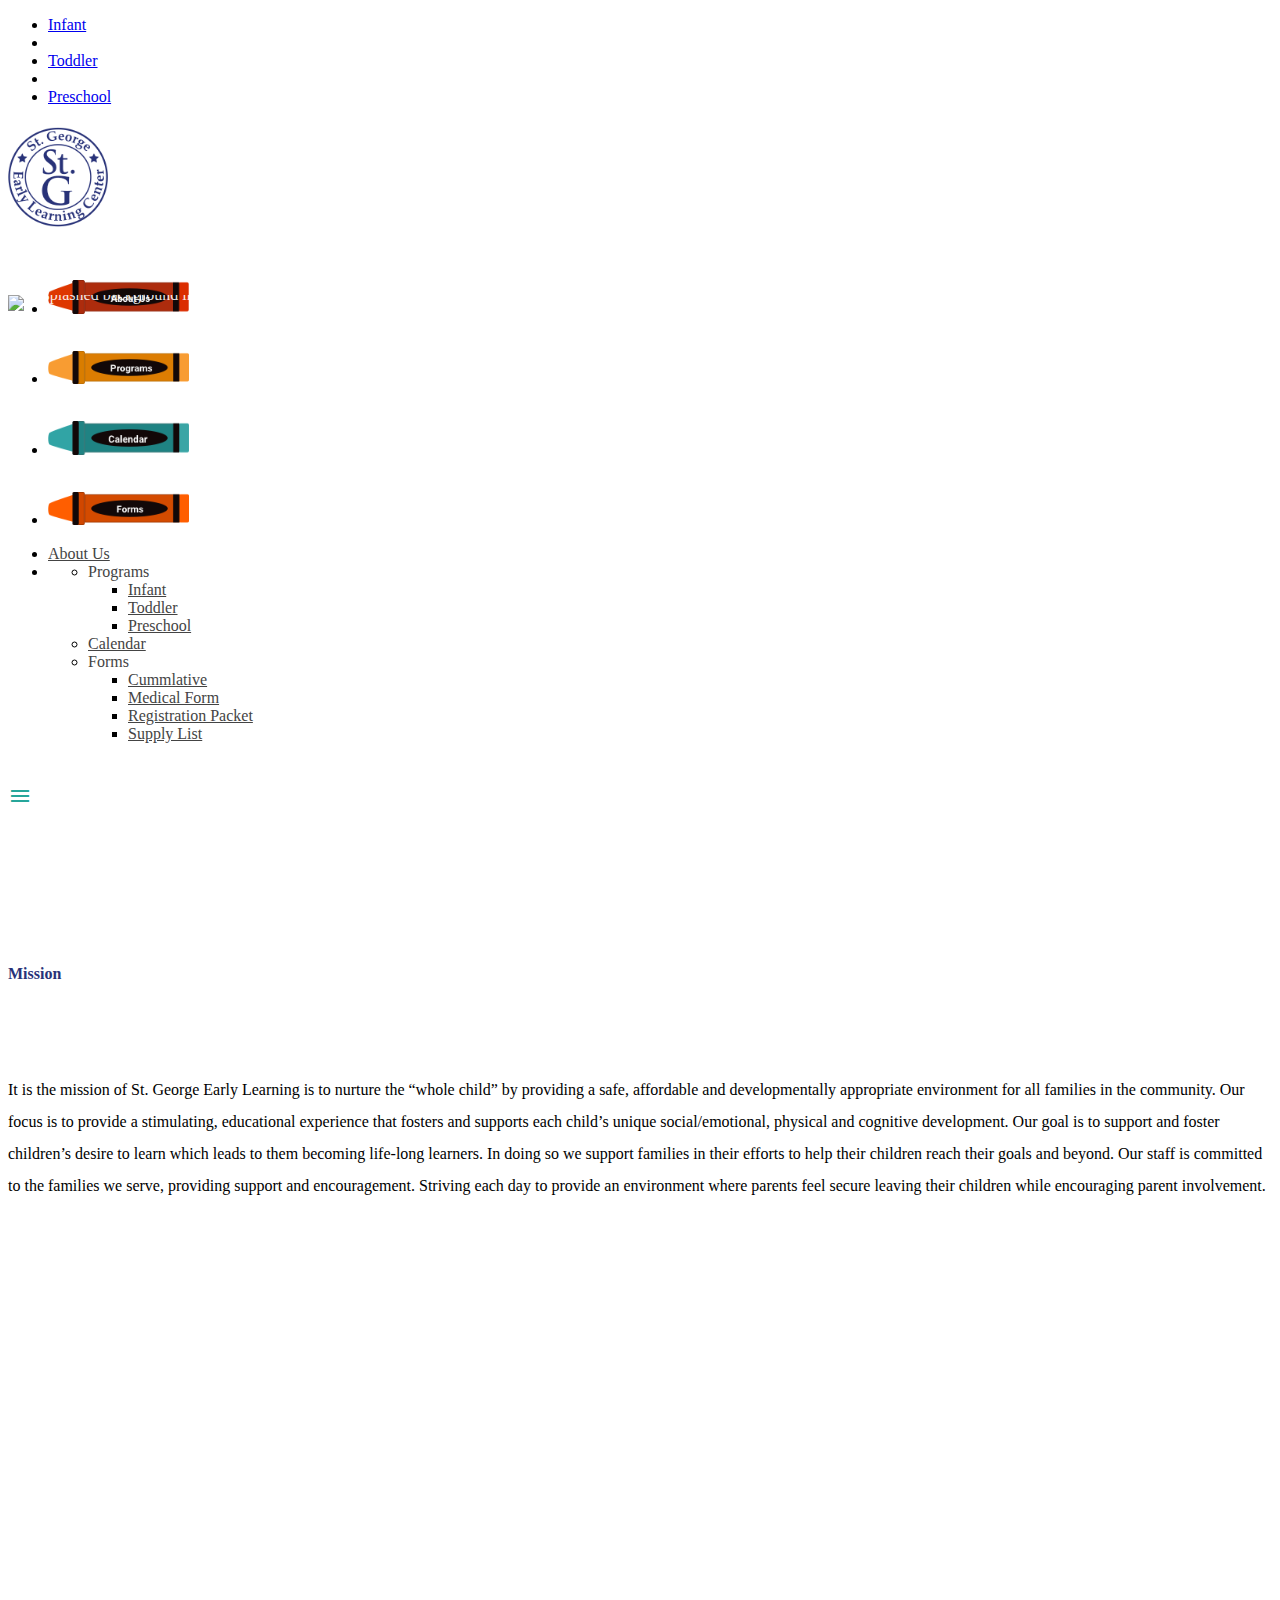
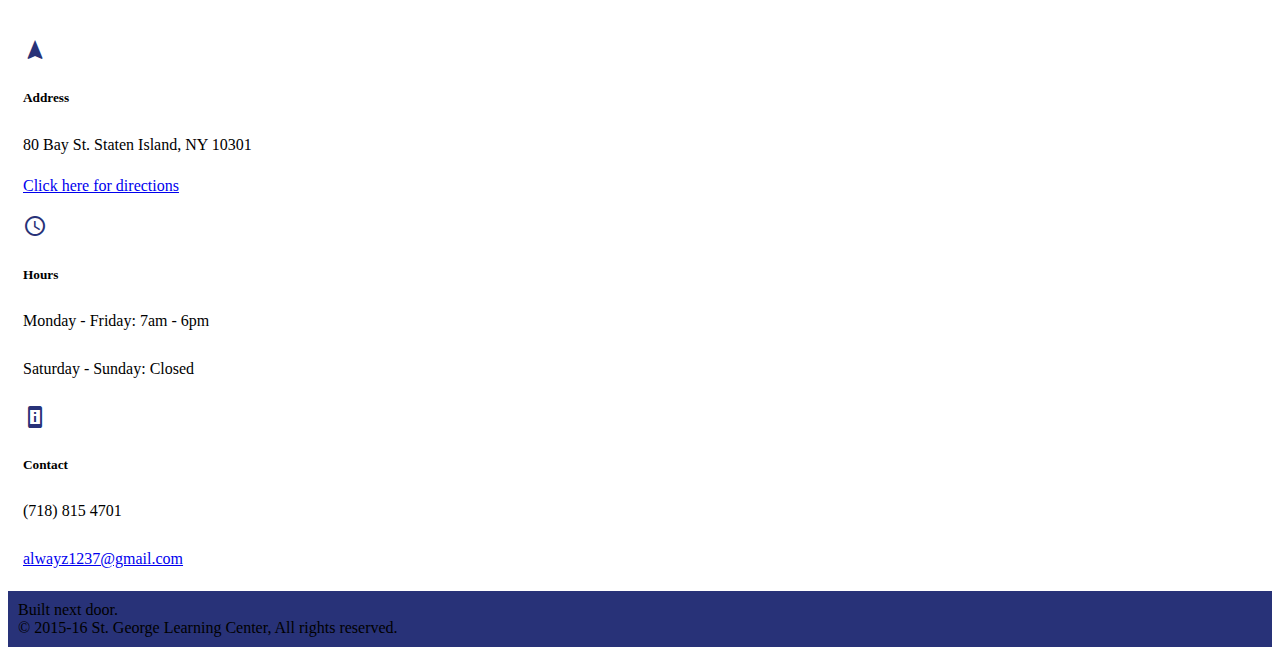
==== commit ec0de27a: "removed getting started btn" ====
--- a/index.html
+++ b/index.html
@@ -109,9 +109,6 @@
         <div class="row center">
           <h5 class="header col s12 light">St. George is an innovative learning center built for kids enriched development</h5>
         </div>
-        <div class="row center">
-          <a href="http://materializecss.com/getting-started.html" id="download-button" class="btn-large waves-effect waves-light st-blue lighten-1">Get Started</a>
-        </div>
       </div>
     </div>
     <div class="parallax"><img src="img/home-banner.jpg" alt="Unsplashed background img 1"></div>
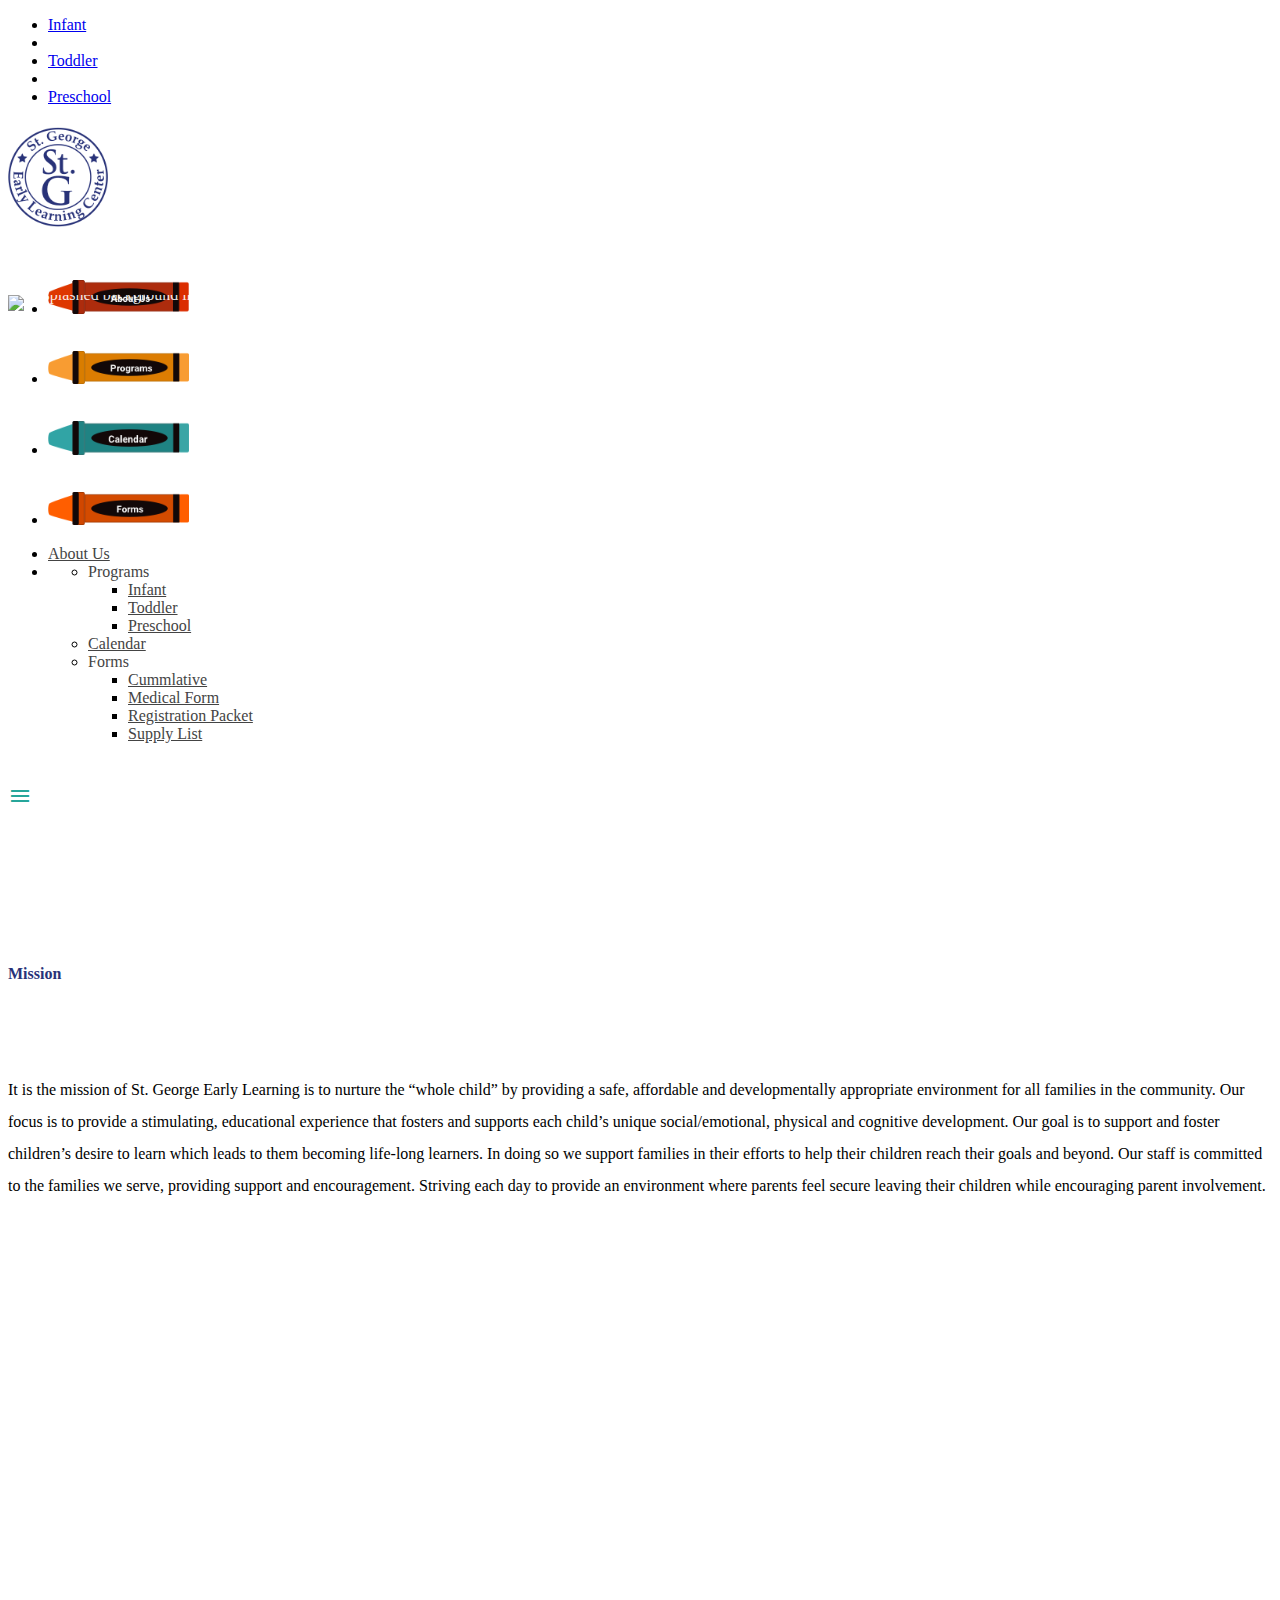
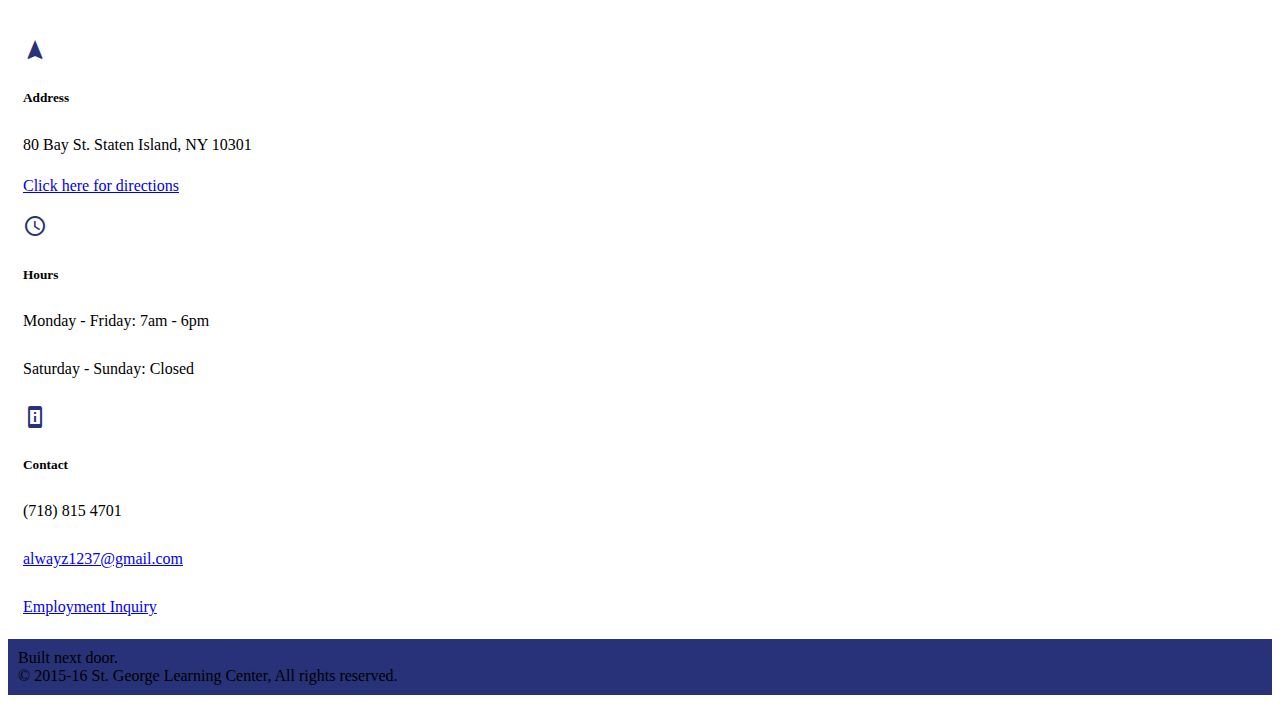
==== commit b16d0d60: "add employment inquiry" ====
--- a/index.html
+++ b/index.html
@@ -192,6 +192,7 @@
       <p class="light center"></p>
       <p class="light center"> (718) 815 4701</p>
       <p class="light center"><a href="mailto:alwayz1237@gmail.com" target="_top">alwayz1237@gmail.com</a></p>
+      <p class="light center"><a href="https://alwayz1237.typeform.com/to/gPDWz0">Employment Inquiry</a></p>
     </div>
   </div>
 </div>
